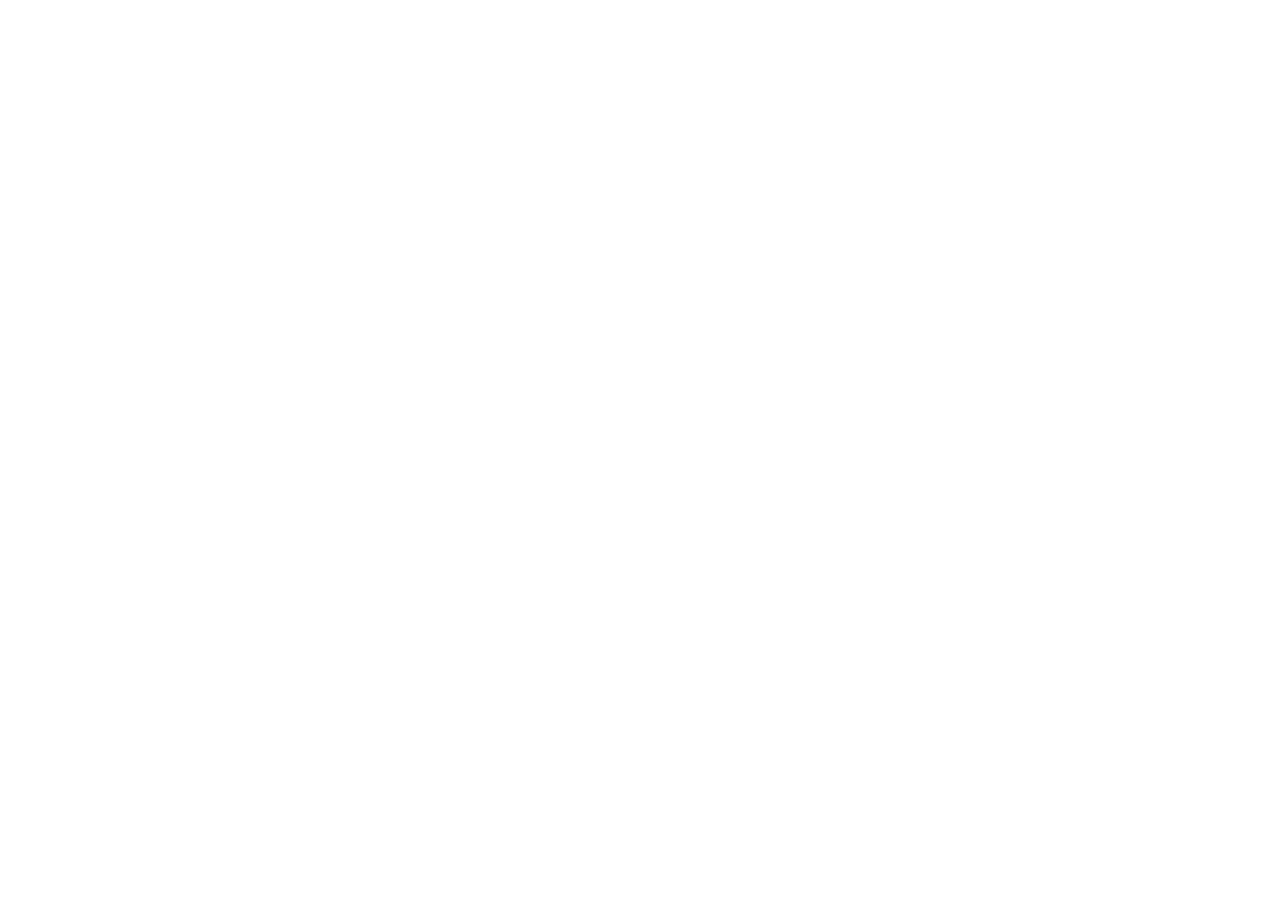
==== frontend/index.html @ aff8f31b "index.html added" ====
<!DOCTYPE html>
<html lang="en">
<head>
    <meta charset="UTF-8">
    <meta name="viewport" content="width=device-width, initial-scale=1.0">
    <title>D3 Heatmap with Random Rectangles</title>
    <script src="https://d3js.org/d3.v7.min.js"></script>
    <style>
        .rect {
            stroke: #ffffff;
            stroke-width: 1;
        }
    </style>
</head>
<body>
    <svg id="heatmap" width="800" height="600"></svg>
    <script>
        // Generate random data for the heatmap
        const data = [];
        const numRectangles = 50; // Number of rectangles to create

        for (let i = 0; i < numRectangles; i++) {
            data.push({
                x: Math.random() * (800 - 50), // Random x position
                y: Math.random() * (600 - 50), // Random y position
                value: Math.random() // Random value for coloring
            });
        }

        // Create the SVG canvas
        const svg = d3.select("#heatmap");

        // Define the color scale using a linear gradient
        const colorScale = d3.scaleSequential()
            .interpolator(d3.interpolateCool) // Change to any other D3 interpolator for different colors
            .domain([0, 1]); // Domain for color scale

        // Append rectangles to the SVG for the heatmap
        svg.selectAll("rect")
            .data(data)
            .enter()
            .append("rect")
            .attr("class", "rect")
            .attr("x", d => d.x)
            .attr("y", d => d.y)
            .attr("width", 50) // Set width of rectangles
            .attr("height", 50) // Set height of rectangles
            .attr("fill", d => colorScale(d.value)); // Fill color based on value

        // Add a legend (optional)
        const legendHeight = 20;
        const legendWidth = 300;

        // Create a linear gradient for the legend
        const gradient = svg.append("defs")
            .append("linearGradient")
            .attr("id", "gradient")
            .attr("x1", "0%")
            .attr("y1", "0%")
            .attr("x2", "100%")
            .attr("y2", "0%");

        gradient.selectAll("stop")
            .data(colorScale.ticks().map((d, i) => ({
                offset: (i / (colorScale.ticks().length - 1)) * 100,
                color: colorScale(d)
            })))
            .enter().append("stop")
            .attr("offset", d => `${d.offset}%`)
            .attr("stop-color", d => d.color);

        svg.append("rect")
            .attr("x", 10)
            .attr("y", 570)
            .attr("width", legendWidth)
            .attr("height", legendHeight)
            .style("fill", "url(#gradient)");

        // Add labels for the legend
        svg.append("text")
            .attr("x", 10)
            .attr("y", 565)
            .text("Low Value")
            .style("font-size", "12px");

        svg.append("text")
            .attr("x", legendWidth + 20)
            .attr("y", 565)
            .text("High Value")
            .style("font-size", "12px");
    </script>
</body>
</html>
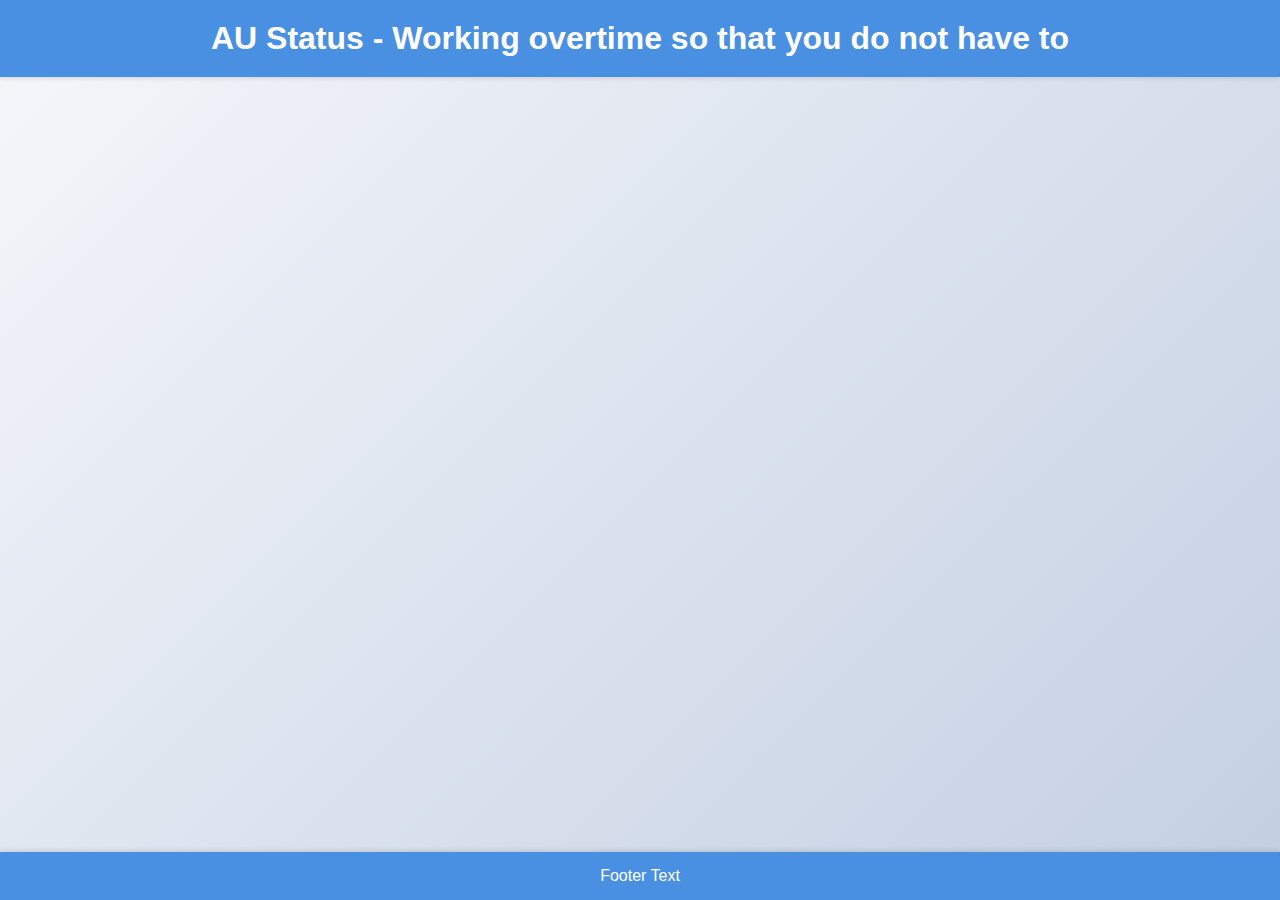
==== commit 5487d746: "HTML" ====
--- a/frontend/index.html
+++ b/frontend/index.html
@@ -3,7 +3,8 @@
 <head>
     <meta charset="UTF-8">
     <meta name="viewport" content="width=device-width, initial-scale=1.0">
-    <title>D3 Heatmap with Random Rectangles</title>
+    <link rel="stylesheet" href="styles.css">
+    <title>AU Status</title>
     <script src="https://d3js.org/d3.v7.min.js"></script>
     <style>
         .rect {
@@ -13,20 +14,163 @@
     </style>
 </head>
 <body>
+<header>
+    <h1>AU Status - Working overtime so that you do not have to</h1>
+</header>
+
+
+
     <svg id="heatmap" width="800" height="600"></svg>
     <script>
         // Generate random data for the heatmap
-        const data = [];
-        const numRectangles = 50; // Number of rectangles to create
-
-        for (let i = 0; i < numRectangles; i++) {
-            data.push({
-                x: Math.random() * (800 - 50), // Random x position
-                y: Math.random() * (600 - 50), // Random y position
-                value: Math.random() // Random value for coloring
-            });
-        }
-
+        const data = [
+            {
+                x: 200,
+                y: 200,
+                value: 0xEEEEEE
+            },
+            {
+                x: 500,
+                y: 500,
+                value: 0xEEEEEE
+            },
+            {
+                x: 450,
+                y: 450,
+                value: 0xEEEEEE
+            },
+            {
+                x: 450,
+                y: 500,
+                value: 0xEEEEEE
+            },
+            {
+                x: 400,
+                y: 400,
+                value: 0xEEEEEE
+            },
+            {
+                x: 400,
+                y: 450,
+                value: 0xEEEEEE
+            },
+            {
+                x: 400,
+                y: 500,
+                value: 0xEEEEEE
+            },
+            {
+                x: 500,
+                y: 400,
+                value: 0xEEEEEE
+            },
+            {
+                x: 450,
+                y: 400,
+                value: 0xEEEEEE
+            },
+            {
+                x: 500,
+                y: 450,
+                value: 0xEEEEEE
+            },
+            {
+                x: 200,
+                y: 500,
+                value: 0xEEEEEE
+            },
+            {
+                x: 250,
+                y: 500,
+                value: 0xEEEEEE
+            },
+            {
+                x: 300,
+                y: 500,
+                value: 0xEEEEEE
+            },
+            {
+                x: 350,
+                y: 500,
+                value: 0xEEEEEE
+            },
+            {
+                x: 350,
+                y: 400,
+                value: 0xEEEEEE
+            },
+            {
+                x: 300,
+                y: 400,
+                value: 0xEEEEEE
+            },
+            {
+                x: 250,
+                y: 400,
+                value: 0xEEEEEE
+            },
+            {
+                x: 200,
+                y: 400,
+                value: 0xEEEEEE
+            },
+            {
+                x: 200,
+                y: 450,
+                value: 0xEEEEEE
+            },
+            {
+                x: 200,
+                y: 300,
+                value: 0xEEEEEE
+            },
+            {
+                x: 200,
+                y: 250,
+                value: 0xEEEEEE
+            },
+            {
+                x: 250,
+                y: 250,
+                value: 0xEEEEEE
+            },
+            {
+                x: 250,
+                y: 300,
+                value: 0xEEEEEE
+            },
+            {
+                x: 250,
+                y: 200,
+                value: 0xEEEEEE
+            },
+            {
+                x: 500,
+                y: 350,
+                value: 0xEEEEEE
+            },
+            {
+                x: 500,
+                y: 300,
+                value: 0xEEEEEE
+            },
+            {
+                x: 450,
+                y: 350,
+                value: 0xEEEEEE
+            },
+            {
+                x: 450,
+                y: 300,
+                value: 0xEEEEEE
+            },
+            {
+                x: 400,
+                y: 300,
+                value: 0xEEEEEE
+            },
+
+        ]
         // Create the SVG canvas
         const svg = d3.select("#heatmap");
 
@@ -89,5 +233,9 @@
             .text("High Value")
             .style("font-size", "12px");
     </script>
+
+<footer>
+    <p>Footer Text</p>
+</footer>
 </body>
 </html>
--- a/frontend/styles.css
+++ b/frontend/styles.css
@@ -0,0 +1,30 @@
+* {
+    margin: 0;
+    padding: 0;
+    box-sizing: border-box;
+}
+
+body {
+    font-family: 'Arial', sans-serif;
+    background: linear-gradient(135deg, #f5f7fa, #c3cfe2);
+    height: 100vh;
+    display: flex;
+    flex-direction: column;
+}
+
+header {
+    background-color: #4A90E2;
+    color: white;
+    padding: 20px;
+    text-align: center;
+    box-shadow: 0 2px 4px rgba(0, 0, 0, 0.1);
+}
+
+footer {
+    background-color: #4A90E2;
+    color: white;
+    padding: 15px;
+    text-align: center;
+    margin-top: auto;
+    box-shadow: 0 -2px 4px rgba(0, 0, 0, 0.1);
+}
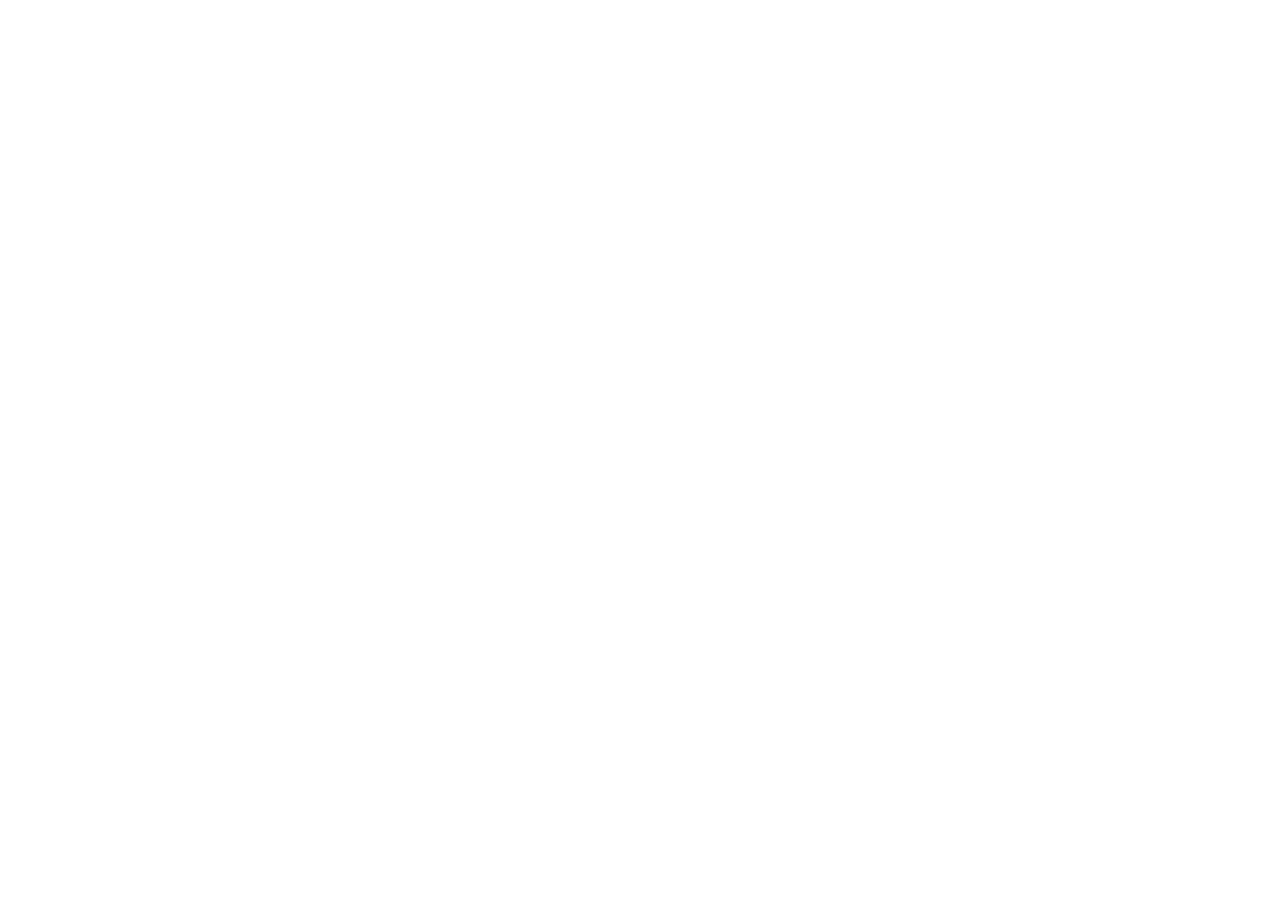
==== commit 43f6a19e: "infrastructure working" ====
--- a/frontend/index.html
+++ b/frontend/index.html
@@ -3,8 +3,7 @@
 <head>
     <meta charset="UTF-8">
     <meta name="viewport" content="width=device-width, initial-scale=1.0">
-    <link rel="stylesheet" href="styles.css">
-    <title>AU Status</title>
+    <title>D3 Heatmap with Random Rectangles</title>
     <script src="https://d3js.org/d3.v7.min.js"></script>
     <style>
         .rect {
@@ -14,163 +13,25 @@
     </style>
 </head>
 <body>
-<header>
-    <h1>AU Status - Working overtime so that you do not have to</h1>
-</header>
-
-
-
     <svg id="heatmap" width="800" height="600"></svg>
     <script>
         // Generate random data for the heatmap
+
         const data = [
             {
-                x: 200,
-                y: 200,
-                value: 0xEEEEEE
-            },
-            {
-                x: 500,
-                y: 500,
-                value: 0xEEEEEE
-            },
-            {
-                x: 450,
-                y: 450,
-                value: 0xEEEEEE
-            },
-            {
-                x: 450,
-                y: 500,
-                value: 0xEEEEEE
-            },
-            {
-                x: 400,
-                y: 400,
-                value: 0xEEEEEE
-            },
-            {
-                x: 400,
-                y: 450,
-                value: 0xEEEEEE
-            },
-            {
-                x: 400,
-                y: 500,
-                value: 0xEEEEEE
-            },
-            {
-                x: 500,
-                y: 400,
-                value: 0xEEEEEE
-            },
-            {
-                x: 450,
-                y: 400,
-                value: 0xEEEEEE
-            },
-            {
-                x: 500,
-                y: 450,
-                value: 0xEEEEEE
-            },
-            {
-                x: 200,
-                y: 500,
-                value: 0xEEEEEE
-            },
-            {
-                x: 250,
-                y: 500,
-                value: 0xEEEEEE
-            },
-            {
-                x: 300,
-                y: 500,
-                value: 0xEEEEEE
-            },
-            {
-                x: 350,
-                y: 500,
-                value: 0xEEEEEE
-            },
-            {
-                x: 350,
-                y: 400,
-                value: 0xEEEEEE
-            },
-            {
-                x: 300,
-                y: 400,
-                value: 0xEEEEEE
-            },
-            {
-                x: 250,
-                y: 400,
-                value: 0xEEEEEE
-            },
-            {
-                x: 200,
-                y: 400,
-                value: 0xEEEEEE
-            },
-            {
-                x: 200,
-                y: 450,
-                value: 0xEEEEEE
-            },
-            {
-                x: 200,
-                y: 300,
-                value: 0xEEEEEE
-            },
-            {
-                x: 200,
-                y: 250,
-                value: 0xEEEEEE
-            },
-            {
-                x: 250,
-                y: 250,
-                value: 0xEEEEEE
-            },
-            {
-                x: 250,
-                y: 300,
-                value: 0xEEEEEE
-            },
-            {
-                x: 250,
-                y: 200,
-                value: 0xEEEEEE
-            },
-            {
-                x: 500,
-                y: 350,
-                value: 0xEEEEEE
-            },
-            {
-                x: 500,
-                y: 300,
-                value: 0xEEEEEE
-            },
-            {
-                x: 450,
-                y: 350,
-                value: 0xEEEEEE
-            },
-            {
-                x: 450,
-                y: 300,
-                value: 0xEEEEEE
-            },
-            {
-                x: 400,
-                y: 300,
-                value: 0xEEEEEE
-            },
+            x: 0,
+            y: 0,
+            value: 0x000000
+        }, {
+            x: 50,
+            y: 50,
+            value: 100
+        }, {
+            x: 100,
+            y: 100,
+            value: 200
+        }]
 
-        ]
         // Create the SVG canvas
         const svg = d3.select("#heatmap");
 
@@ -233,9 +94,5 @@
             .text("High Value")
             .style("font-size", "12px");
     </script>
-
-<footer>
-    <p>Footer Text</p>
-</footer>
 </body>
 </html>
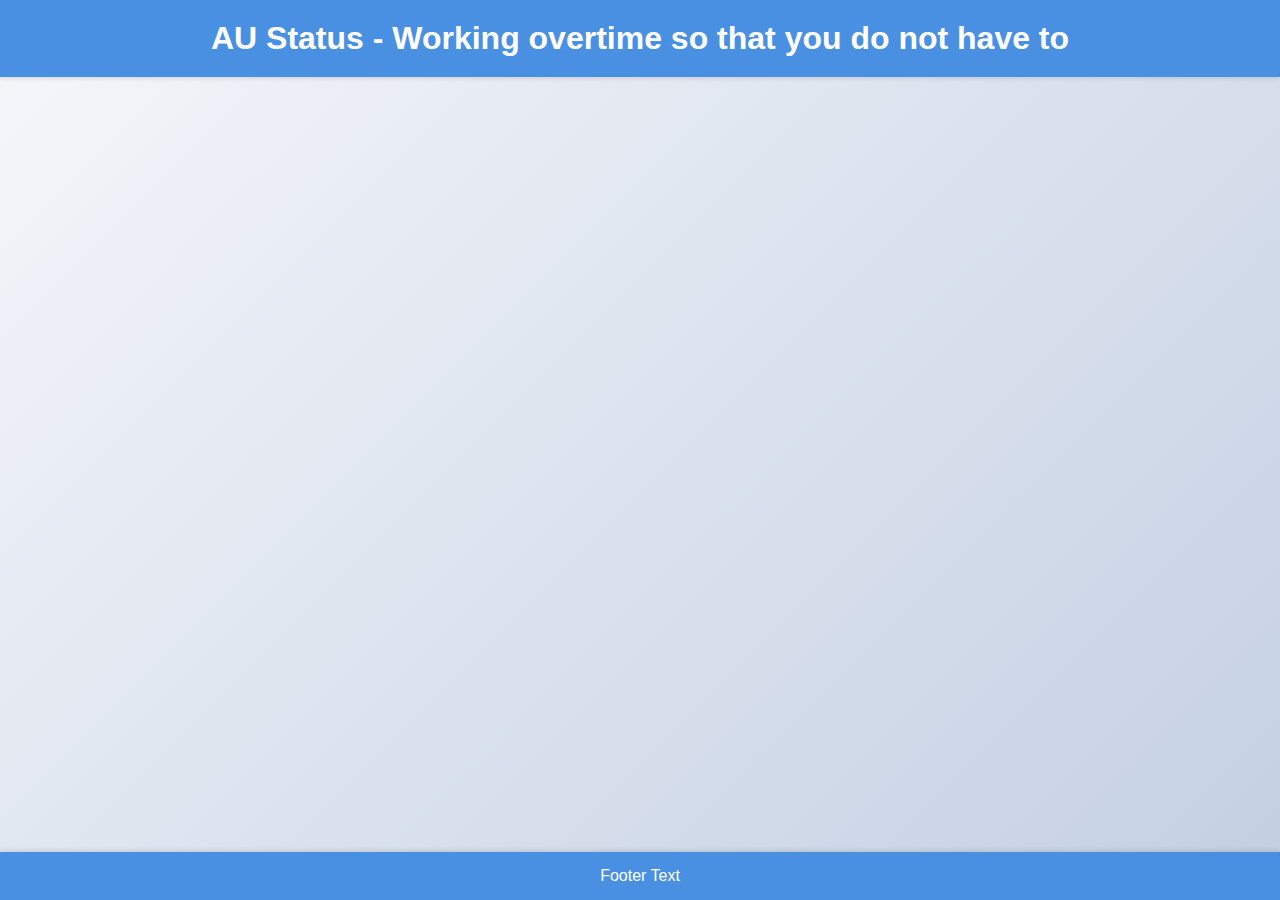
==== commit cb25df52: "Merge branch 'main' of https://github.com/Kornimate/au-hack" ====
--- a/frontend/index.html
+++ b/frontend/index.html
@@ -3,7 +3,8 @@
 <head>
     <meta charset="UTF-8">
     <meta name="viewport" content="width=device-width, initial-scale=1.0">
-    <title>D3 Heatmap with Random Rectangles</title>
+    <link rel="stylesheet" href="styles.css">
+    <title>AU Status</title>
     <script src="https://d3js.org/d3.v7.min.js"></script>
     <style>
         .rect {
@@ -13,25 +14,163 @@
     </style>
 </head>
 <body>
+<header>
+    <h1>AU Status - Working overtime so that you do not have to</h1>
+</header>
+
+
+
     <svg id="heatmap" width="800" height="600"></svg>
     <script>
         // Generate random data for the heatmap
-
         const data = [
             {
-            x: 0,
-            y: 0,
-            value: 0x000000
-        }, {
-            x: 50,
-            y: 50,
-            value: 100
-        }, {
-            x: 100,
-            y: 100,
-            value: 200
-        }]
-
+                x: 200,
+                y: 200,
+                value: 0xEEEEEE
+            },
+            {
+                x: 500,
+                y: 500,
+                value: 0xEEEEEE
+            },
+            {
+                x: 450,
+                y: 450,
+                value: 0xEEEEEE
+            },
+            {
+                x: 450,
+                y: 500,
+                value: 0xEEEEEE
+            },
+            {
+                x: 400,
+                y: 400,
+                value: 0xEEEEEE
+            },
+            {
+                x: 400,
+                y: 450,
+                value: 0xEEEEEE
+            },
+            {
+                x: 400,
+                y: 500,
+                value: 0xEEEEEE
+            },
+            {
+                x: 500,
+                y: 400,
+                value: 0xEEEEEE
+            },
+            {
+                x: 450,
+                y: 400,
+                value: 0xEEEEEE
+            },
+            {
+                x: 500,
+                y: 450,
+                value: 0xEEEEEE
+            },
+            {
+                x: 200,
+                y: 500,
+                value: 0xEEEEEE
+            },
+            {
+                x: 250,
+                y: 500,
+                value: 0xEEEEEE
+            },
+            {
+                x: 300,
+                y: 500,
+                value: 0xEEEEEE
+            },
+            {
+                x: 350,
+                y: 500,
+                value: 0xEEEEEE
+            },
+            {
+                x: 350,
+                y: 400,
+                value: 0xEEEEEE
+            },
+            {
+                x: 300,
+                y: 400,
+                value: 0xEEEEEE
+            },
+            {
+                x: 250,
+                y: 400,
+                value: 0xEEEEEE
+            },
+            {
+                x: 200,
+                y: 400,
+                value: 0xEEEEEE
+            },
+            {
+                x: 200,
+                y: 450,
+                value: 0xEEEEEE
+            },
+            {
+                x: 200,
+                y: 300,
+                value: 0xEEEEEE
+            },
+            {
+                x: 200,
+                y: 250,
+                value: 0xEEEEEE
+            },
+            {
+                x: 250,
+                y: 250,
+                value: 0xEEEEEE
+            },
+            {
+                x: 250,
+                y: 300,
+                value: 0xEEEEEE
+            },
+            {
+                x: 250,
+                y: 200,
+                value: 0xEEEEEE
+            },
+            {
+                x: 500,
+                y: 350,
+                value: 0xEEEEEE
+            },
+            {
+                x: 500,
+                y: 300,
+                value: 0xEEEEEE
+            },
+            {
+                x: 450,
+                y: 350,
+                value: 0xEEEEEE
+            },
+            {
+                x: 450,
+                y: 300,
+                value: 0xEEEEEE
+            },
+            {
+                x: 400,
+                y: 300,
+                value: 0xEEEEEE
+            },
+
+        ]
         // Create the SVG canvas
         const svg = d3.select("#heatmap");
 
@@ -94,5 +233,9 @@
             .text("High Value")
             .style("font-size", "12px");
     </script>
+
+<footer>
+    <p>Footer Text</p>
+</footer>
 </body>
 </html>
--- a/frontend/styles.css
+++ b/frontend/styles.css
@@ -0,0 +1,30 @@
+* {
+    margin: 0;
+    padding: 0;
+    box-sizing: border-box;
+}
+
+body {
+    font-family: 'Arial', sans-serif;
+    background: linear-gradient(135deg, #f5f7fa, #c3cfe2);
+    height: 100vh;
+    display: flex;
+    flex-direction: column;
+}
+
+header {
+    background-color: #4A90E2;
+    color: white;
+    padding: 20px;
+    text-align: center;
+    box-shadow: 0 2px 4px rgba(0, 0, 0, 0.1);
+}
+
+footer {
+    background-color: #4A90E2;
+    color: white;
+    padding: 15px;
+    text-align: center;
+    margin-top: auto;
+    box-shadow: 0 -2px 4px rgba(0, 0, 0, 0.1);
+}
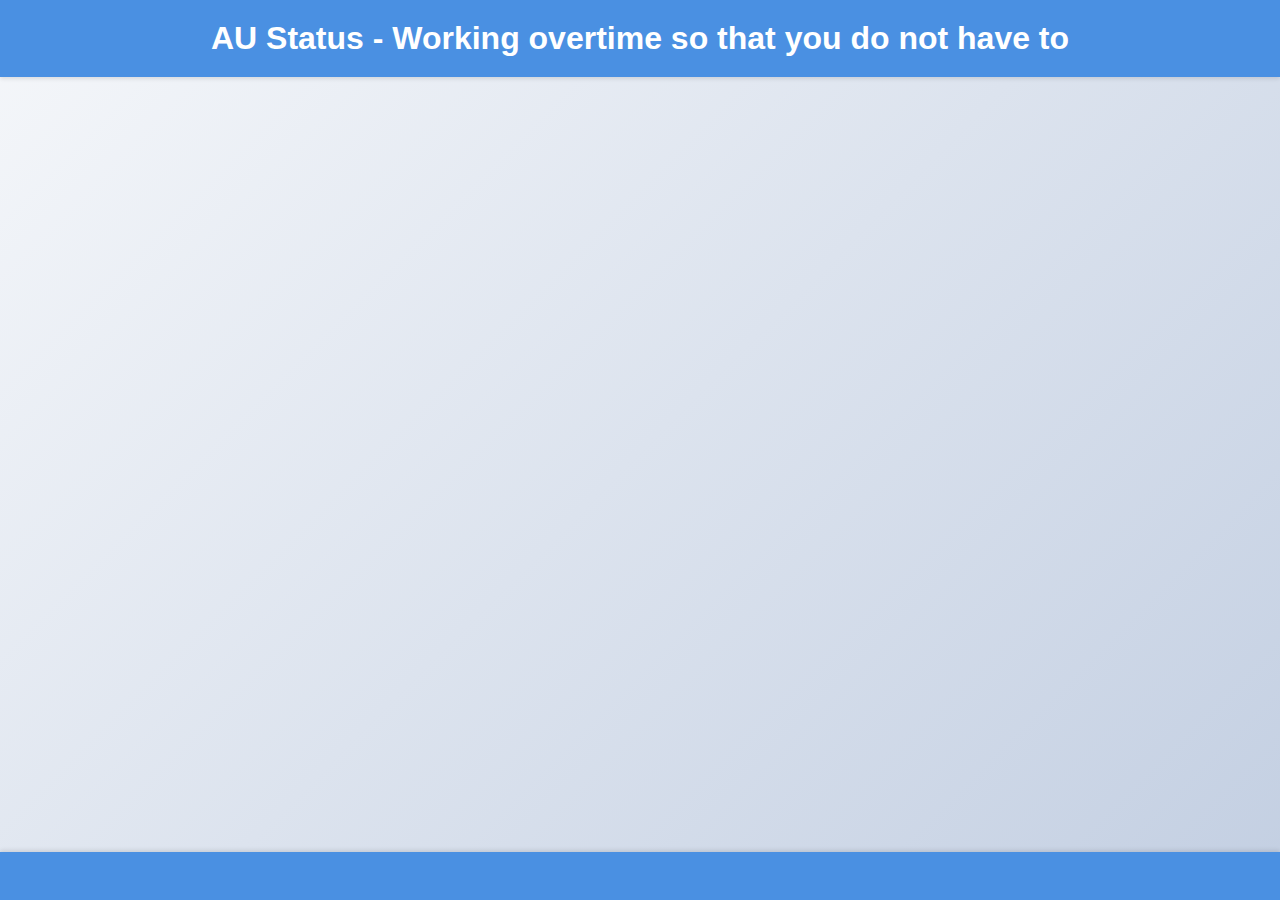
==== commit 9273e84b: "temp chekpoint" ====
--- a/frontend/index.html
+++ b/frontend/index.html
@@ -12,162 +12,201 @@
             stroke-width: 1;
         }
     </style>
+    <style>
+        .tooltip {
+            position: absolute;
+            text-align: center;
+            padding: 8px;
+            background: lightsteelblue;
+            border-radius: 4px;
+            pointer-events: none;
+            font-size: 12px;
+        }
+    </style>
 </head>
 <body>
 <header>
     <h1>AU Status - Working overtime so that you do not have to</h1>
 </header>
-
-
-
-    <svg id="heatmap" width="800" height="600"></svg>
+<div class="container">
+    <svg id="heatmap" width="350" height="350"></svg>
+</div>
     <script>
         // Generate random data for the heatmap
         const data = [
             {
                 x: 200,
                 y: 200,
-                value: 0xEEEEEE
-            },
-            {
-                x: 500,
-                y: 500,
-                value: 0xEEEEEE
-            },
-            {
-                x: 450,
-                y: 450,
-                value: 0xEEEEEE
-            },
-            {
-                x: 450,
-                y: 500,
-                value: 0xEEEEEE
-            },
-            {
-                x: 400,
-                y: 400,
-                value: 0xEEEEEE
-            },
-            {
-                x: 400,
-                y: 450,
-                value: 0xEEEEEE
-            },
-            {
-                x: 400,
-                y: 500,
-                value: 0xEEEEEE
-            },
-            {
-                x: 500,
-                y: 400,
-                value: 0xEEEEEE
-            },
-            {
-                x: 450,
-                y: 400,
-                value: 0xEEEEEE
-            },
-            {
-                x: 500,
-                y: 450,
-                value: 0xEEEEEE
-            },
-            {
-                x: 200,
-                y: 500,
-                value: 0xEEEEEE
-            },
-            {
-                x: 250,
-                y: 500,
-                value: 0xEEEEEE
+                value: 0,
+                id:1
+            },
+            {
+                x: 500,
+                y: 500,
+                value: 0,
+                id:2
+            },
+            {
+                x: 450,
+                y: 450,
+                value: 0,
+                id:3
+            },
+            {
+                x: 450,
+                y: 500,
+                value: 0,
+                id:4
+            },
+            {
+                x: 400,
+                y: 400,
+                value: 0,
+                id:5
+            },
+            {
+                x: 400,
+                y: 450,
+                value: 0,
+                id:6
+            },
+            {
+                x: 400,
+                y: 500,
+                value: 0,
+                id:7
+            },
+            {
+                x: 500,
+                y: 400,
+                value: 0,
+                id:8
+            },
+            {
+                x: 450,
+                y: 400,
+                value: 0,
+                id:9
+            },
+            {
+                x: 500,
+                y: 450,
+                value: 0,
+                id:10
+            },
+            {
+                x: 200,
+                y: 500,
+                value: 0,
+                id:11
+            },
+            {
+                x: 250,
+                y: 500,
+                value: 0,
+                id:12
             },
             {
                 x: 300,
                 y: 500,
-                value: 0xEEEEEE
+                value: 0,
+                id:3
             },
             {
                 x: 350,
                 y: 500,
-                value: 0xEEEEEE
+                value: 0,
+                id:14
             },
             {
                 x: 350,
                 y: 400,
-                value: 0xEEEEEE
+                value: 0,
+                id:15
             },
             {
                 x: 300,
                 y: 400,
-                value: 0xEEEEEE
-            },
-            {
-                x: 250,
-                y: 400,
-                value: 0xEEEEEE
-            },
-            {
-                x: 200,
-                y: 400,
-                value: 0xEEEEEE
-            },
-            {
-                x: 200,
-                y: 450,
-                value: 0xEEEEEE
-            },
-            {
-                x: 200,
-                y: 300,
-                value: 0xEEEEEE
+                value: 0,
+                id:16
+            },
+            {
+                x: 250,
+                y: 400,
+                value: 0,
+                id:17
+            },
+            {
+                x: 200,
+                y: 400,
+                value: 0,
+                id:18
+            },
+            {
+                x: 200,
+                y: 450,
+                value: 0,
+                id:19
+            },
+            {
+                x: 200,
+                y: 300,
+                value: 0,
+                id:20
             },
             {
                 x: 200,
                 y: 250,
-                value: 0xEEEEEE
+                value: 0,
+                id:21
             },
             {
                 x: 250,
                 y: 250,
-                value: 0xEEEEEE
-            },
-            {
-                x: 250,
-                y: 300,
-                value: 0xEEEEEE
+                value: 0,
+                id:22
+            },
+            {
+                x: 250,
+                y: 300,
+                value: 0,
+                id:23
             },
             {
                 x: 250,
                 y: 200,
-                value: 0xEEEEEE
+                value: 0,
+                id:24
             },
             {
                 x: 500,
                 y: 350,
-                value: 0xEEEEEE
-            },
-            {
-                x: 500,
-                y: 300,
-                value: 0xEEEEEE
+                value: 0,
+                id:25
+            },
+            {
+                x: 500,
+                y: 300,
+                value: 0,
+                id:26
             },
             {
                 x: 450,
                 y: 350,
-                value: 0xEEEEEE
-            },
-            {
-                x: 450,
-                y: 300,
-                value: 0xEEEEEE
-            },
-            {
-                x: 400,
-                y: 300,
-                value: 0xEEEEEE
+                value: 0,
+                id:27
+            },
+            {
+                x: 450,
+                y: 300,
+                value: 0,
+                id:28
+            },
+            {
+                x: 400,
+                y: 300,
+                value: 0,
+                id:29
             },
 
         ]
@@ -185,8 +224,8 @@
             .enter()
             .append("rect")
             .attr("class", "rect")
-            .attr("x", d => d.x)
-            .attr("y", d => d.y)
+            .attr("x", d => (d.x-200))
+            .attr("y", d => (d.y-200))
             .attr("width", 50) // Set width of rectangles
             .attr("height", 50) // Set height of rectangles
             .attr("fill", d => colorScale(d.value)); // Fill color based on value
@@ -233,9 +272,16 @@
             .text("High Value")
             .style("font-size", "12px");
     </script>
+    <script>
+        async function GetData(){
+            const response = await fetch("http://localhost:5000/status");
+            const data = await response.json()
+            console.log(data)
+        }
+    </script>
 
 <footer>
-    <p>Footer Text</p>
+    <p><img src="" /></p>
 </footer>
 </body>
 </html>
--- a/frontend/styles.css
+++ b/frontend/styles.css
@@ -28,3 +28,11 @@
     margin-top: auto;
     box-shadow: 0 -2px 4px rgba(0, 0, 0, 0.1);
 }
+
+.container{
+    width: 100%;
+    height: 100%;
+    display: flex;
+    justify-content: center;
+    align-items: center;
+}
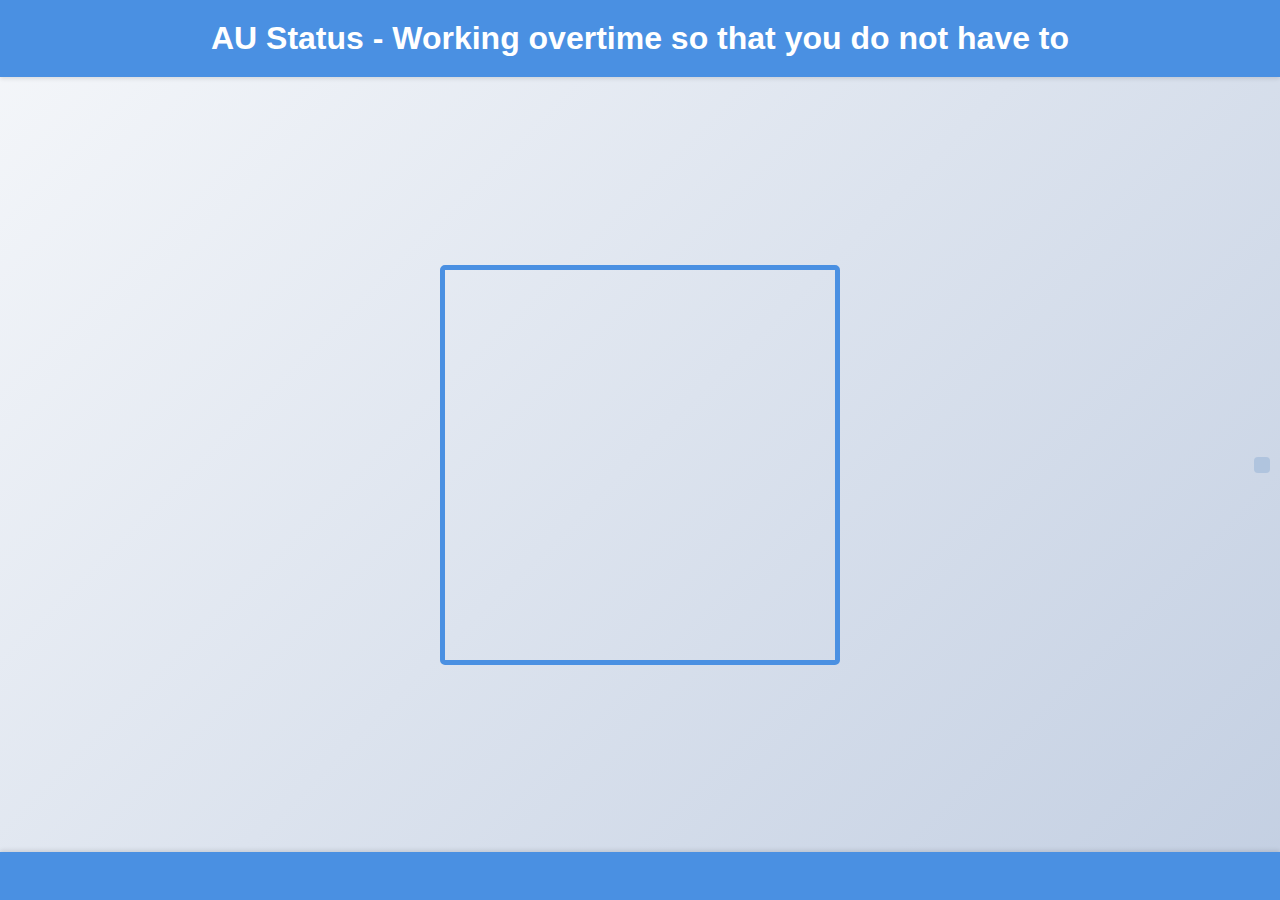
==== commit ef1b3db6: "infrastructure is ready" ====
--- a/frontend/index.html
+++ b/frontend/index.html
@@ -10,6 +10,7 @@
         .rect {
             stroke: #ffffff;
             stroke-width: 1;
+            
         }
     </style>
     <style>
@@ -29,259 +30,396 @@
     <h1>AU Status - Working overtime so that you do not have to</h1>
 </header>
 <div class="container">
-    <svg id="heatmap" width="350" height="350"></svg>
+    <svg id="heatmap" width="400" height="400"></svg>
+    <div class="tooltip">
+        <p id="content"></p>
+    </div>
 </div>
     <script>
+        var current = 0;
         // Generate random data for the heatmap
         const data = [
             {
                 x: 200,
                 y: 200,
                 value: 0,
-                id:1
+                id:1,
+                monitors:0,
+                free_monitors:0
             },
             {
                 x: 500,
                 y: 500,
                 value: 0,
-                id:2
+                id:2,
+                monitors:0,
+                free_monitors:0
             },
             {
                 x: 450,
                 y: 450,
                 value: 0,
-                id:3
+                id:3,
+                monitors:0,
+                free_monitors:0
             },
             {
                 x: 450,
                 y: 500,
                 value: 0,
-                id:4
+                id:4,
+                monitors:0,
+                free_monitors:0
             },
             {
                 x: 400,
                 y: 400,
                 value: 0,
-                id:5
+                id:5,
+                monitors:0,
+                free_monitors:0
             },
             {
                 x: 400,
                 y: 450,
                 value: 0,
-                id:6
+                id:6,
+                monitors:0,
+                free_monitors:0
             },
             {
                 x: 400,
                 y: 500,
                 value: 0,
-                id:7
+                id:7,
+                monitors:0,
+                free_monitors:0
             },
             {
                 x: 500,
                 y: 400,
                 value: 0,
-                id:8
+                id:8,
+                monitors:0,
+                free_monitors:0
             },
             {
                 x: 450,
                 y: 400,
                 value: 0,
-                id:9
+                id:9,
+                monitors:0,
+                free_monitors:0
             },
             {
                 x: 500,
                 y: 450,
                 value: 0,
-                id:10
-            },
-            {
-                x: 200,
-                y: 500,
-                value: 0,
-                id:11
+                id:10,
+                monitors:0,
+                free_monitors:0
+            },
+            {
+                x: 200,
+                y: 500,
+                value: 0,
+                id:11,
+                monitors:0,
+                free_monitors:0
             },
             {
                 x: 250,
                 y: 500,
                 value: 0,
-                id:12
+                id:12,
+                monitors:0,
+                free_monitors:0
             },
             {
                 x: 300,
                 y: 500,
                 value: 0,
-                id:3
+                id:13,
+                monitors:0,
+                free_monitors:0
             },
             {
                 x: 350,
                 y: 500,
                 value: 0,
-                id:14
+                id:14,
+                monitors:0,
+                free_monitors:0
             },
             {
                 x: 350,
                 y: 400,
                 value: 0,
-                id:15
+                id:15,
+                monitors:0,
+                free_monitors:0
             },
             {
                 x: 300,
                 y: 400,
                 value: 0,
-                id:16
+                id:16,
+                monitors:0,
+                free_monitors:0
             },
             {
                 x: 250,
                 y: 400,
                 value: 0,
-                id:17
-            },
-            {
-                x: 200,
-                y: 400,
-                value: 0,
-                id:18
+                id:17,
+                monitors:0,
+                free_monitors:0
+            },
+            {
+                x: 200,
+                y: 400,
+                value: 0,
+                id:18,
+                monitors:0,
+                free_monitors:0
             },
             {
                 x: 200,
                 y: 450,
                 value: 0,
-                id:19
+                id:19,
+                monitors:0,
+                free_monitors:0
             },
             {
                 x: 200,
                 y: 300,
                 value: 0,
-                id:20
+                id:20,
+                monitors:0,
+                free_monitors:0
             },
             {
                 x: 200,
                 y: 250,
                 value: 0,
-                id:21
+                id:21,
+                monitors:0,
+                free_monitors:0
             },
             {
                 x: 250,
                 y: 250,
                 value: 0,
-                id:22
+                id:22,
+                monitors:0,
+                free_monitors:0
             },
             {
                 x: 250,
                 y: 300,
                 value: 0,
-                id:23
+                id:23,
+                monitors:0,
+                free_monitors:0
             },
             {
                 x: 250,
                 y: 200,
                 value: 0,
-                id:24
+                id:24,
+                monitors:0,
+                free_monitors:0
             },
             {
                 x: 500,
                 y: 350,
                 value: 0,
-                id:25
+                id:25,
+                monitors:0,
+                free_monitors:0
             },
             {
                 x: 500,
                 y: 300,
                 value: 0,
-                id:26
+                id:26,
+                monitors:0,
+                free_monitors:0
             },
             {
                 x: 450,
                 y: 350,
                 value: 0,
-                id:27
+                id:27,
+                monitors:0,
+                free_monitors:0
             },
             {
                 x: 450,
                 y: 300,
                 value: 0,
-                id:28
+                id:28,
+                monitors:0,
+                free_monitors:0
             },
             {
                 x: 400,
                 y: 300,
                 value: 0,
-                id:29
+                id:29,
+                monitors:0,
+                free_monitors:0
             },
 
         ]
-        // Create the SVG canvas
-        const svg = d3.select("#heatmap");
-
-        // Define the color scale using a linear gradient
-        const colorScale = d3.scaleSequential()
-            .interpolator(d3.interpolateCool) // Change to any other D3 interpolator for different colors
-            .domain([0, 1]); // Domain for color scale
-
-        // Append rectangles to the SVG for the heatmap
-        svg.selectAll("rect")
-            .data(data)
-            .enter()
+    const width = 600;
+    const height = 600;
+    // Create the SVG canvas
+    const svg = d3.select("#heatmap").append("svg")
+    .attr("width", width)
+    .attr("height", height)
+    .call(d3.zoom().scaleExtent([1, 5]).on("zoom", zoomed)) // Enable zooming
+    .append("g");
+
+    // Define color scale for rectangles
+    const colorScale = d3.scaleSequential(d3.interpolateCool).domain([0, 1]);
+
+    // Add rectangles to SVG
+    svg.selectAll("rect")
+        .data(data)
+        .enter()
+        .append("rect")
+        .attr("x", d => d.x - 185)
+        .attr("y", d => d.y - 185)
+        .attr("width", 50)
+        .attr("height", 50)
+        .attr("fill", d => colorScale(d.value))
+        .attr("stroke", "black") // Set border color
+        .attr("stroke-width", 1) // Set border width
+        .attr("class", "heatmap-rect")
+        .on("click", showTooltip); // Add click event for tooltip
+
+    // Zoom function
+    function zoomed(event) {
+        svg.attr("transform", event.transform);
+    }
+
+    // Show tooltip on click
+    function showTooltip(event, d) {
+
+        current = d.id;
+        document.getElementById("content"). innerHTML = `Id: ${d.id}<br />Occupied: ${(d.value*100).toFixed(2)}%<br />Monitors: ${d.monitors}<br />Free Monitors: ${d.free_monitors}`;
+
+        // Allow user to update data value on click
+        //let newValue = prompt("Update value for ID " + d.id + ": ", d.value);
+        //if (newValue !== null) {
+        //    d.value = +newValue; // Update value in data
+        //    d3.select(event.target).attr("fill", colorScale(d.value)); // Update color
+        //}
+    }
+
+    // Add a legend
+    const legendHeight = 20;
+    const legendWidth = 300;
+
+    const gradient = svg.append("defs")
+        .append("linearGradient")
+        .attr("id", "gradient")
+        .attr("x1", "0%")
+        .attr("y1", "0%")
+        .attr("x2", "100%")
+        .attr("y2", "0%");
+
+    gradient.selectAll("stop")
+        .data(colorScale.ticks(10).map((d, i) => ({
+            offset: `${i * 10}%`,
+            color: colorScale(d)
+        })))
+        .enter().append("stop")
+        .attr("offset", d => d.offset)
+        .attr("stop-color", d => d.color);
+
+    svg.append("rect")
+        .attr("x", 10)
+        .attr("y", 570)
+        .attr("width", legendWidth)
+        .attr("height", legendHeight)
+        .style("fill", "url(#gradient)");
+
+    // Legend labels
+    svg.append("text")
+        .attr("x", 10)
+        .attr("y", 565)
+        .text("Low Value")
+        .style("font-size", "12px");
+
+    svg.append("text")
+        .attr("x", legendWidth + 20)
+        .attr("y", 565)
+        .text("High Value")
+        .style("font-size", "12px");
+
+    function renderRectangles(data) {
+        const rectangles = svg.selectAll(".heatmap-rect")
+            .data(data, d => d.id); // Use id as the key for data binding
+
+        // Enter new elements
+        rectangles.enter()
             .append("rect")
-            .attr("class", "rect")
-            .attr("x", d => (d.x-200))
-            .attr("y", d => (d.y-200))
-            .attr("width", 50) // Set width of rectangles
-            .attr("height", 50) // Set height of rectangles
-            .attr("fill", d => colorScale(d.value)); // Fill color based on value
-
-        // Add a legend (optional)
-        const legendHeight = 20;
-        const legendWidth = 300;
-
-        // Create a linear gradient for the legend
-        const gradient = svg.append("defs")
-            .append("linearGradient")
-            .attr("id", "gradient")
-            .attr("x1", "0%")
-            .attr("y1", "0%")
-            .attr("x2", "100%")
-            .attr("y2", "0%");
-
-        gradient.selectAll("stop")
-            .data(colorScale.ticks().map((d, i) => ({
-                offset: (i / (colorScale.ticks().length - 1)) * 100,
-                color: colorScale(d)
-            })))
-            .enter().append("stop")
-            .attr("offset", d => `${d.offset}%`)
-            .attr("stop-color", d => d.color);
-
-        svg.append("rect")
-            .attr("x", 10)
-            .attr("y", 570)
-            .attr("width", legendWidth)
-            .attr("height", legendHeight)
-            .style("fill", "url(#gradient)");
-
-        // Add labels for the legend
-        svg.append("text")
-            .attr("x", 10)
-            .attr("y", 565)
-            .text("Low Value")
-            .style("font-size", "12px");
-
-        svg.append("text")
-            .attr("x", legendWidth + 20)
-            .attr("y", 565)
-            .text("High Value")
-            .style("font-size", "12px");
+            .attr("class", "heatmap-rect")
+            .attr("x", d => d.x - 185)
+            .attr("y", d => d.y - 185)
+            .attr("width", 50)
+            .attr("height", 50)
+            .attr("fill", d => colorScale(d.value))
+            .attr("stroke", "black")
+            .attr("stroke-width", 1)
+            .on("click", showTooltip);
+
+        // Update existing elements
+        rectangles
+            .attr("x", d => d.x - 185)
+            .attr("y", d => d.y - 185)
+            .attr("fill", d => colorScale(d.value));
+
+        // Remove elements that no longer have data
+        rectangles.exit().remove();
+    }
     </script>
     <script>
+        const roomSize = 30;
+        const personSize = 1;
+
         async function GetData(){
-            const response = await fetch("http://localhost:5000/status");
-            const data = await response.json()
-            console.log(data)
+            try{
+
+                const response = await fetch("http://localhost:8080/status");
+                const query = await response.json()
+                
+                console.log(query)
+                
+                query.forEach(x => {
+                    data[x.cam_id-1].monitors = x.monitors;
+                    data[x.cam_id-1].free_monitors = x.free_monitors;
+                    data[x.cam_id-1].value = x.people*personSize/roomSize;
+                });
+                
+                renderRectangles(data);
+                showTooltip(null, data[current-1])
+            } catch {}
         }
+
+        GetData();
+
+        setInterval(GetData, 5000);
     </script>
 
 <footer>
-    <p><img src="" /></p>
+    <p>
+        <img src="" />
+        <img src="" />
+    </p>
 </footer>
 </body>
 </html>
--- a/frontend/styles.css
+++ b/frontend/styles.css
@@ -36,3 +36,13 @@
     justify-content: center;
     align-items: center;
 }
+
+svg{
+    border: 5px solid #4A90E2;
+    border-radius: 5px;
+    padding: 5px;
+}
+
+.tooltip{
+    right: 10px;
+}